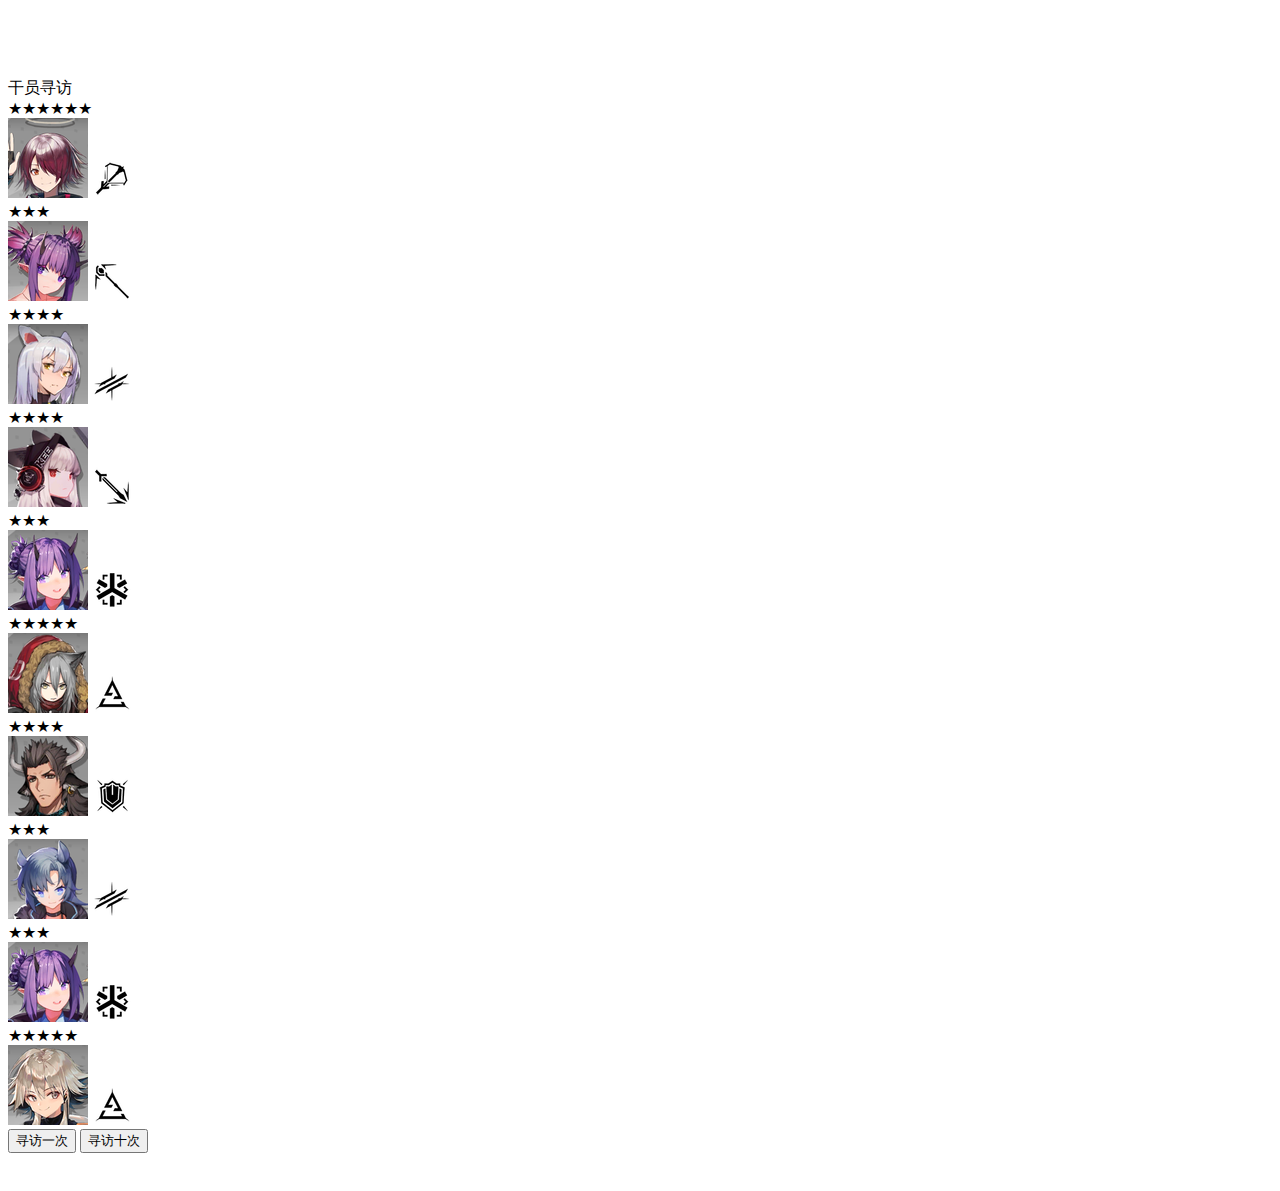
==== ArkNights/Draw/index.html @ cc2aa496 "first commit" ====
<!DOCTYPE html>
<html>
<head>
  <title>干员寻访模拟器 - 帽子的实验场</title>
  <meta charset="utf-8">
  <meta name="viewport" content="width=device-width, initial-scale=1">
  <link rel="stylesheet" href="http://118.89.158.235/bootstrap/3.3.7/css/bootstrap.min.css">
  <link rel="stylesheet" href="http://118.89.158.235/css/arkNights.css">
  <script src="http://118.89.158.235/jquery/3.4.1/jquery.min.js"></script>
  <script src="http://118.89.158.235/bootstrap/3.3.7/js/bootstrap.min.js"></script>
  <style>
  	body
  	{
  		padding-top: 70px;
  		padding-bottom: 30px;
  	}
  </style>
</head>
<body>
	<script src="http://118.89.158.235/js/header.js"></script>
	<div class="container theme-showcase" role="main">
		<div class="row">
			<div class="col-md-12">
				<div class="panel panel-default">
					<div class="panel-heading">干员寻访</div>
					<div class="draw-show">
						<div class="draw-unit draw-rank6">
							<div class="draw-star">★★★★★★</div>
							<img src="../img/agents/能天使.png">
							<img src="../img/jobs/狙击.png">
						</div>
						<div class="draw-unit draw-rank3">
							<div class="draw-star">★★★</div>
							<img src="../img/agents/炎熔.png">
							<img src="../img/jobs/术师.png">
						</div>
						<div class="draw-unit draw-rank4">
							<div class="draw-star">★★★★</div>
							<img src="../img/agents/清道夫.png">
							<img src="../img/jobs/先锋.png">
						</div>
						<div class="draw-unit draw-rank4">
							<div class="draw-star">★★★★</div>
							<img src="../img/agents/霜叶.png">
							<img src="../img/jobs/近卫.png">
						</div>
						<div class="draw-unit draw-rank3">
							<div class="draw-star">★★★</div>
							<img src="../img/agents/芙蓉.png">
							<img src="../img/jobs/医疗.png">
						</div>
						<div class="draw-unit draw-rank5">
							<div class="draw-star">★★★★★</div>
							<img src="../img/agents/红.png">
							<img src="../img/jobs/特种.png">
						</div>
						<div class="draw-unit draw-rank4">
							<div class="draw-star">★★★★</div>
							<img src="../img/agents/角峰.png">
							<img src="../img/jobs/重装.png">
						</div>
						<div class="draw-unit draw-rank3">
							<div class="draw-star">★★★</div>
							<img src="../img/agents/芬.png">
							<img src="../img/jobs/先锋.png">
						</div>
						<div class="draw-unit draw-rank3">
							<div class="draw-star">★★★</div>
							<img src="../img/agents/芙蓉.png">
							<img src="../img/jobs/医疗.png">
						</div>
						<div class="draw-unit draw-rank5">
							<div class="draw-star">★★★★★</div>
							<img src="../img/agents/梅尔.png">
							<img src="../img/jobs/特种.png">
						</div>
					</div>
					<div class="draw-button">
						<button type="button" class="btn btn-default">寻访一次</button>
						<button type="button" class="btn btn-warning">寻访十次</button>
					</div>
				</div>
			</div>
		</div>
	</div>
	<script src="http://118.89.158.235/js/tail.js"></script>
</body>
</html>
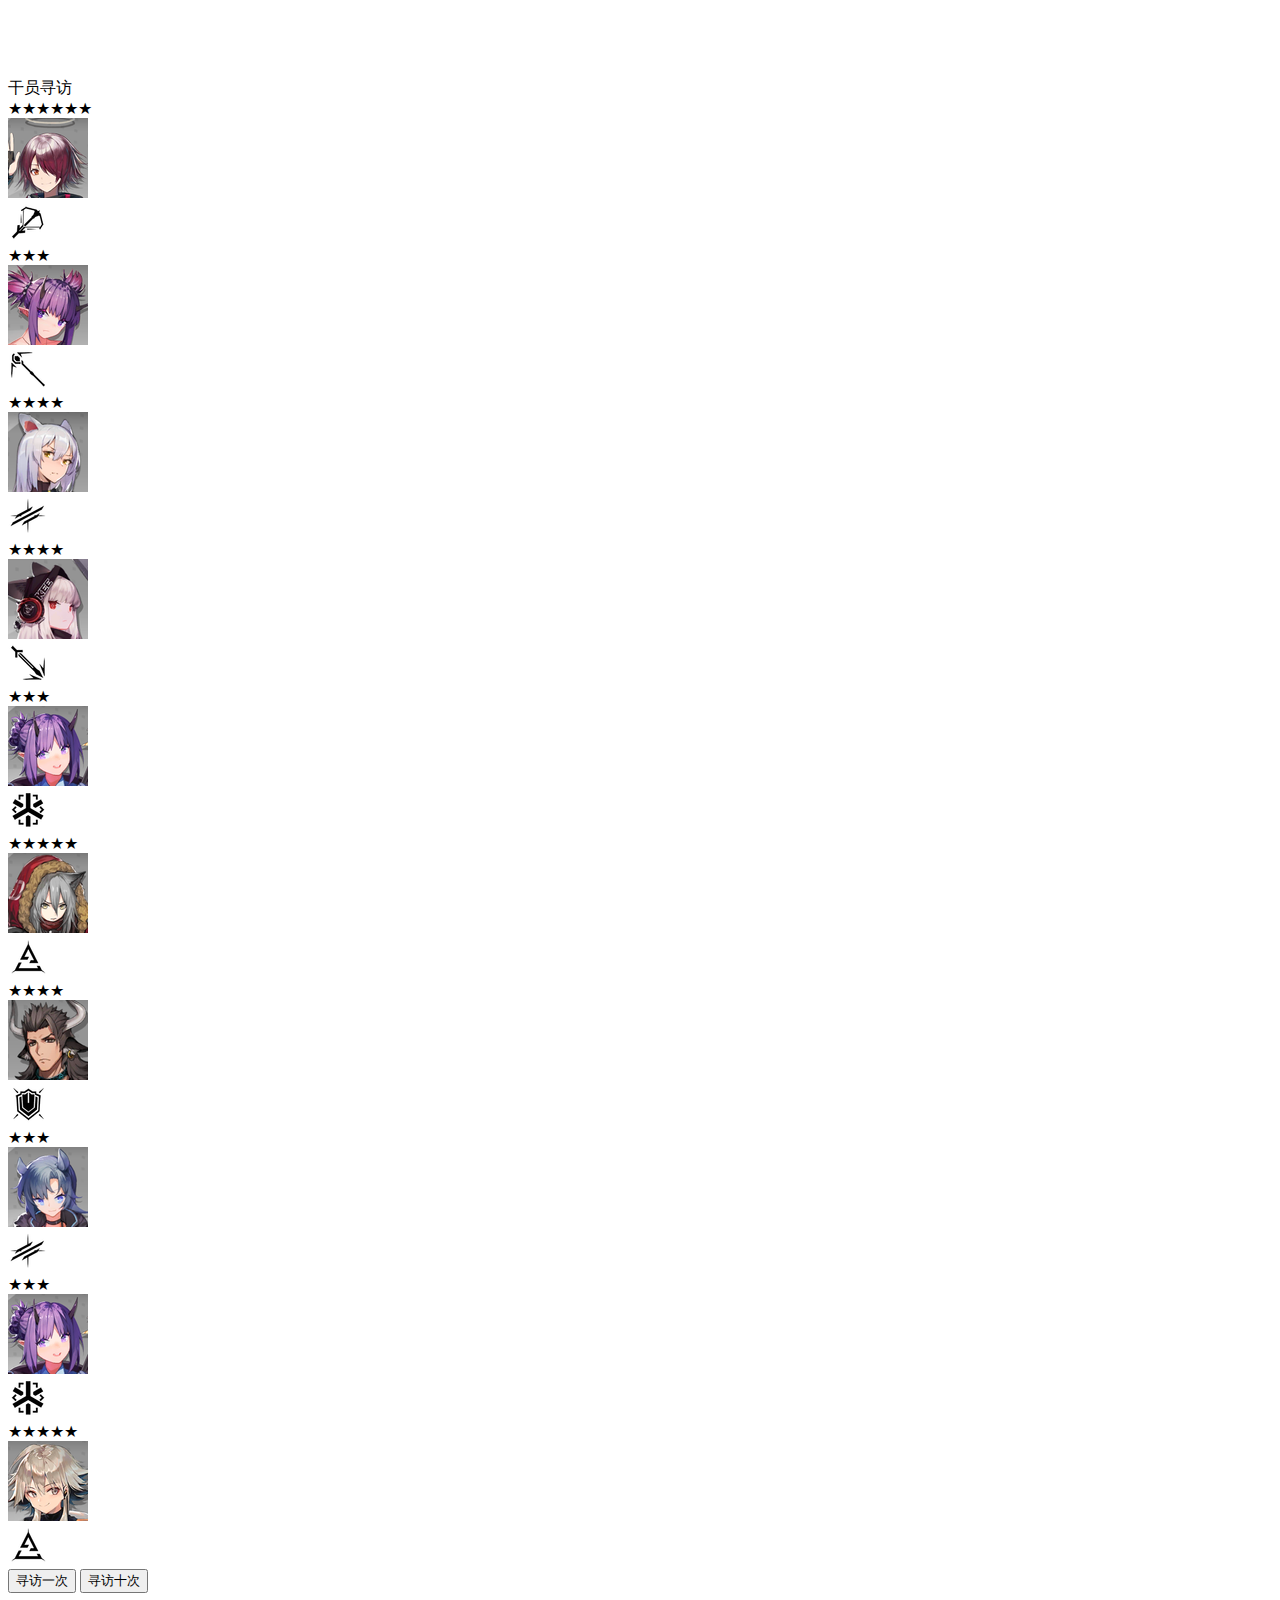
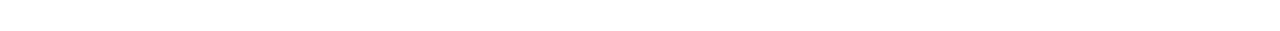
==== commit ed9d66d8: "修改了职业的显示" ====
--- a/ArkNights/Draw/index.html
+++ b/ArkNights/Draw/index.html
@@ -27,52 +27,72 @@
 						<div class="draw-unit draw-rank6">
 							<div class="draw-star">★★★★★★</div>
 							<img src="../img/agents/能天使.png">
-							<img src="../img/jobs/狙击.png">
+							<div class="draw-job">
+								<img src="../img/jobs/狙击.png">
+							</div>
 						</div>
 						<div class="draw-unit draw-rank3">
 							<div class="draw-star">★★★</div>
 							<img src="../img/agents/炎熔.png">
-							<img src="../img/jobs/术师.png">
+							<div class="draw-job">
+								<img src="../img/jobs/术师.png">
+							</div>
 						</div>
 						<div class="draw-unit draw-rank4">
 							<div class="draw-star">★★★★</div>
 							<img src="../img/agents/清道夫.png">
-							<img src="../img/jobs/先锋.png">
+							<div class="draw-job">
+								<img src="../img/jobs/先锋.png">
+							</div>
 						</div>
 						<div class="draw-unit draw-rank4">
 							<div class="draw-star">★★★★</div>
 							<img src="../img/agents/霜叶.png">
-							<img src="../img/jobs/近卫.png">
+							<div class="draw-job">
+								<img src="../img/jobs/近卫.png">
+							</div>
 						</div>
 						<div class="draw-unit draw-rank3">
 							<div class="draw-star">★★★</div>
 							<img src="../img/agents/芙蓉.png">
-							<img src="../img/jobs/医疗.png">
+							<div class="draw-job">
+								<img src="../img/jobs/医疗.png">
+							</div>
 						</div>
 						<div class="draw-unit draw-rank5">
 							<div class="draw-star">★★★★★</div>
 							<img src="../img/agents/红.png">
-							<img src="../img/jobs/特种.png">
+							<div class="draw-job">
+								<img src="../img/jobs/特种.png">
+							</div>
 						</div>
 						<div class="draw-unit draw-rank4">
 							<div class="draw-star">★★★★</div>
 							<img src="../img/agents/角峰.png">
-							<img src="../img/jobs/重装.png">
+							<div class="draw-job">
+								<img src="../img/jobs/重装.png">
+							</div>
 						</div>
 						<div class="draw-unit draw-rank3">
 							<div class="draw-star">★★★</div>
 							<img src="../img/agents/芬.png">
-							<img src="../img/jobs/先锋.png">
+							<div class="draw-job">
+								<img src="../img/jobs/先锋.png">
+							</div>
 						</div>
 						<div class="draw-unit draw-rank3">
 							<div class="draw-star">★★★</div>
 							<img src="../img/agents/芙蓉.png">
-							<img src="../img/jobs/医疗.png">
+							<div class="draw-job">
+								<img src="../img/jobs/医疗.png">
+							</div>
 						</div>
 						<div class="draw-unit draw-rank5">
 							<div class="draw-star">★★★★★</div>
 							<img src="../img/agents/梅尔.png">
-							<img src="../img/jobs/特种.png">
+							<div class="draw-job">
+								<img src="../img/jobs/特种.png">
+							</div>
 						</div>
 					</div>
 					<div class="draw-button">
